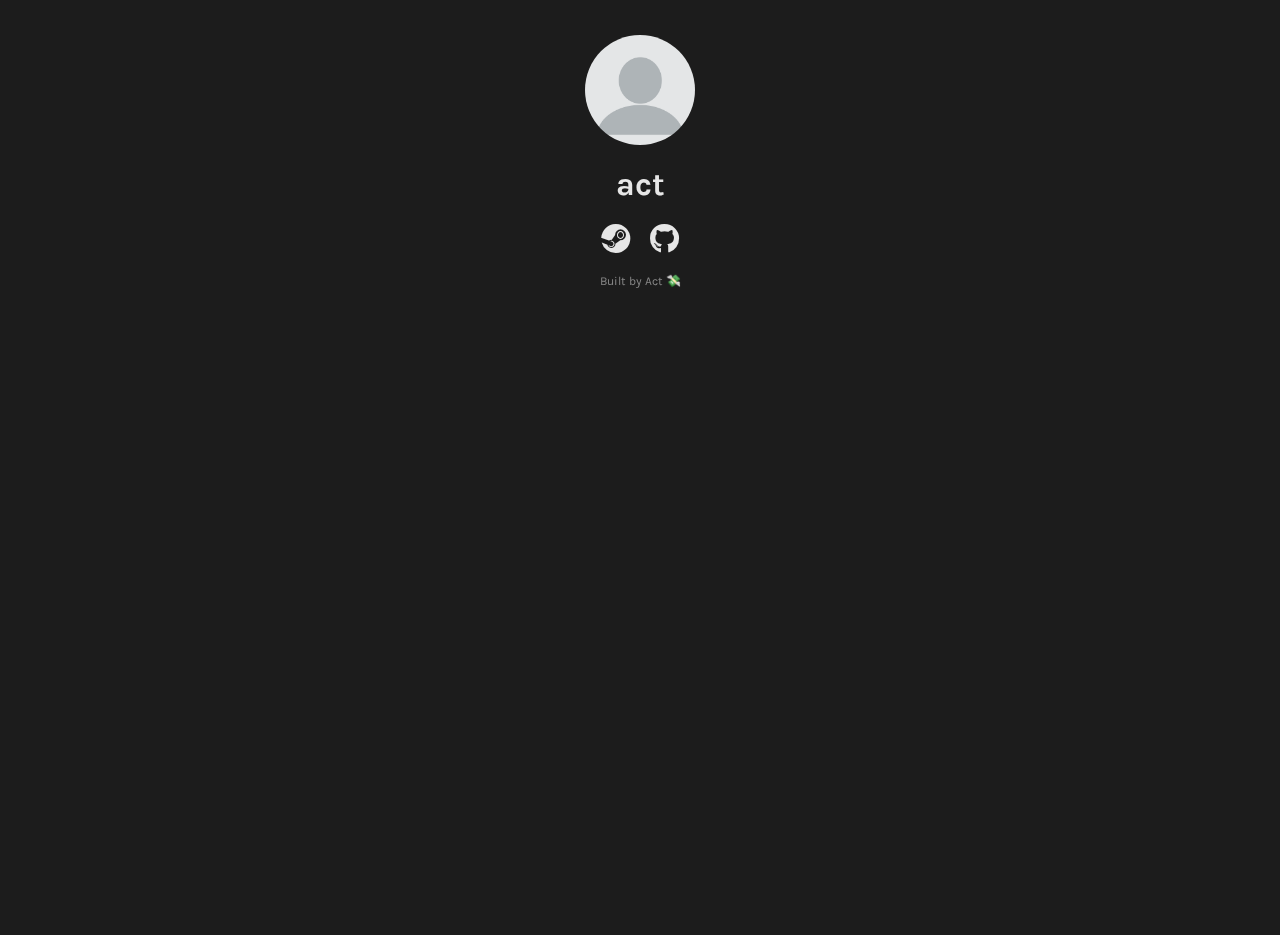
==== index.html @ f7cb2c58 "Add files via upload" ====
<!DOCTYPE html>
<html lang="en">
<head>
    <meta name="viewport" content="width=device-width, initial-scale=1">
    <meta charset="UTF-8">
    <title></title>
    <meta property="og:title" content="Your Name's Links" />
    <meta property="og:site_name" content="yourdomain.com" />
    <meta property="og:description" content="A list of Your Name's most important links." />
    <!-- Add Font Awesome -->
    <link href="https://cdnjs.cloudflare.com/ajax/libs/font-awesome/5.15.3/css/all.min.css" rel="stylesheet">
    <link rel="stylesheet" href="css/style.css">
    <meta name="theme-color" content="var(--bgColor)">
    <style>
        /* Custom Cursor CSS */
        body {
            cursor: url('images/cur.png'), auto; /* Custom cursor image */
        }

        /* Style for the cursor trail */
        .cursor-trail {
    position: absolute;
    width: 8px;   /* Smaller size for the trail */
    height: 8px;  /* Smaller size for the trail */
    background-color: rgb(0, 238, 255);  /* Trail color */
    border-radius: 50%;
    pointer-events: none;  /* Prevents interference with other elements */
    animation: trailAnimation 0.5s ease-out forwards;
}

        /* Animation for the trail */
        @keyframes trailAnimation {
            from {
                transform: scale(1);
                opacity: 1;
            }
            to {
                transform: scale(0);
                opacity: 0;
            }
        }
    </style>
</head>
<body>
    <!-- Background Video -->
    <div class="background-video-container">
        <video autoplay loop muted id="background-video">
            <source src="assets/vid.mp4" type="video/mp4">
        </video>
    </div>

    <!-- Page Content Below -->
    <img id="userPhoto" class="animated rubberBand fast" src="images/profile-picture.webp" alt="act">
    <h1 class="animated jello">act</h1>

    <!-- Social Media Links with Icons -->
    <div id="social-media-links" class="animated fadeInLeft delay-1s">
        <a href="https://steamcommunity.com/id/vvfk/" target="_blank" class="social-icon">
            <i class="fab fa-steam"></i>
        </a>
        <a href="https://github.com/Act342" target="_blank" class="social-icon">
            <i class="fab fa-github"></i>
        </a>
    </div>

    <!-- Optional Attribution Repo Link -->
    <a class="atrib">Built by Act 💸</a>

    <!-- Background Audio -->
    <audio id="background-audio" autoplay loop muted>
        <source src="assets/aud.mp3" type="audio/mp3">
        Your browser does not support the audio element.
    </audio>

    <script>
        window.onload = function() {
            var audio = document.getElementById('background-audio');
            var video = document.getElementById('background-video');
            
            // Unmute both the audio and video after the page has loaded
            setTimeout(function() {
                audio.muted = false;
                video.muted = true;
                audio.volume = 0.1;
            }, 3000); // 3-second delay to ensure proper unmuting
        };

        // Fallback for user interaction (optional)
        document.body.addEventListener('click', function() {
            var audio = document.getElementById('background-audio');
            if (audio.muted) {
                audio.muted = false;  // Unmute on click
                audio.play();
            }
        });

        // JavaScript to add cursor trail
        const body = document.body;

        // Function to create the trail effect
        body.addEventListener('mousemove', function(event) {
            let trail = document.createElement('div');
            trail.classList.add('cursor-trail');
            body.appendChild(trail);

            // Position the trail element at the cursor position
            trail.style.left = `${event.pageX - 6}px`; // Center the trail on the cursor
            trail.style.top = `${event.pageY - 6}px`; // Center the trail on the cursor

            // Remove the trail element after the animation ends
            setTimeout(function() {
                trail.remove();
            }, 500); // Match this duration with the CSS animation duration
        });
    </script>
    <script src="script.js"></script>
</body>
</html>
---- css/style.css ----
/* Style Settings */
@import url('https://fonts.googleapis.com/css?family=Karla:400,700&display=swap');
@import url('https://cdnjs.cloudflare.com/ajax/libs/animate.css/3.7.2/animate.min.css');
:root {
    --bgColor:#1C1C1C;
    --accentColor: #E6E6E6;
    --font: 'Karla', sans-serif;
    --firstName: 'John';
    --lastName: 'Doe';
}

/* Background video styles */
.background-video-container {
    position: fixed; 
    top: 0;
    left: 0;
    width: 100%;
    height: 100%;
    overflow: hidden;
    z-index: -1;  /* Ensures the video stays in the background */
}

.background-video-container video {
    position: absolute;
    top: 50%;
    left: 50%;
    width: 100%;
    height: 100%;
    object-fit: cover;  /* Ensures the video covers the entire background */
    transform: translate(-50%, -50%);
}


/* Body Styles */
body {
    background-color: var(--bgColor);
    margin: 0;
    padding: 0;
    overflow-x: hidden; /* Prevent horizontal scrolling */
    height: 100vh; /* Full viewport height */
}

/* User photo styles */
#userPhoto {
    width: 110px;
    height: 110px;
    display: block;
    margin: 35px auto 20px;
    border-radius: 50%;
}

/* Social media icons container */
#social-media-links {
    display: flex;
    justify-content: center;
    gap: 20px;
    margin-top: 20px;
}

/* Individual social media icon styles */
.social-icon {
    font-size: 30px; /* Adjust the icon size */
    color: var(--accentColor);
    text-decoration: none;
    transition: color 0.3s ease;
}

.social-icon:hover {
    color: #fff;  /* Changes icon color on hover */
}

/* Title and attribution text styles */
h5, h1, h6 {
    text-align: center;
    margin-bottom: 20px;
    font-family: var(--font);
}

h5 {
    color: #E6E6E6;
    font-style: italic;
}

h1 {
    color: #E6E6E6;
}

h6 {
    color: rgb(136, 136, 136);
}

/* Attribution link styles */
.atrib {
    text-align: center;
    display: block;
    font-size: 12px;
    margin-bottom: 20px;
    color: rgb(136, 136, 136);
    font-family: var(--font);
    padding: 17px;
}

/* Custom Cursor CSS */
body {
    cursor: url('images/cur.png'), auto;
}


/* Style for the cursor trail */
.cursor-trail {
    position: absolute;
    width: 8px;   /* Smaller size for the trail */
    height: 8px;  /* Smaller size for the trail */
    background-color: rgb(0, 238, 255);  /* Trail color */
    border-radius: 50%;
    pointer-events: none;  /* Prevents interference with other elements */
    animation: trailAnimation 0.5s ease-out forwards;
}


/* Animation for the trail */
@keyframes trailAnimation {
    from {
        transform: scale(0.5);
        opacity: 1;
    }
    to {
        transform: scale(0);
        opacity: 0;
    }
}
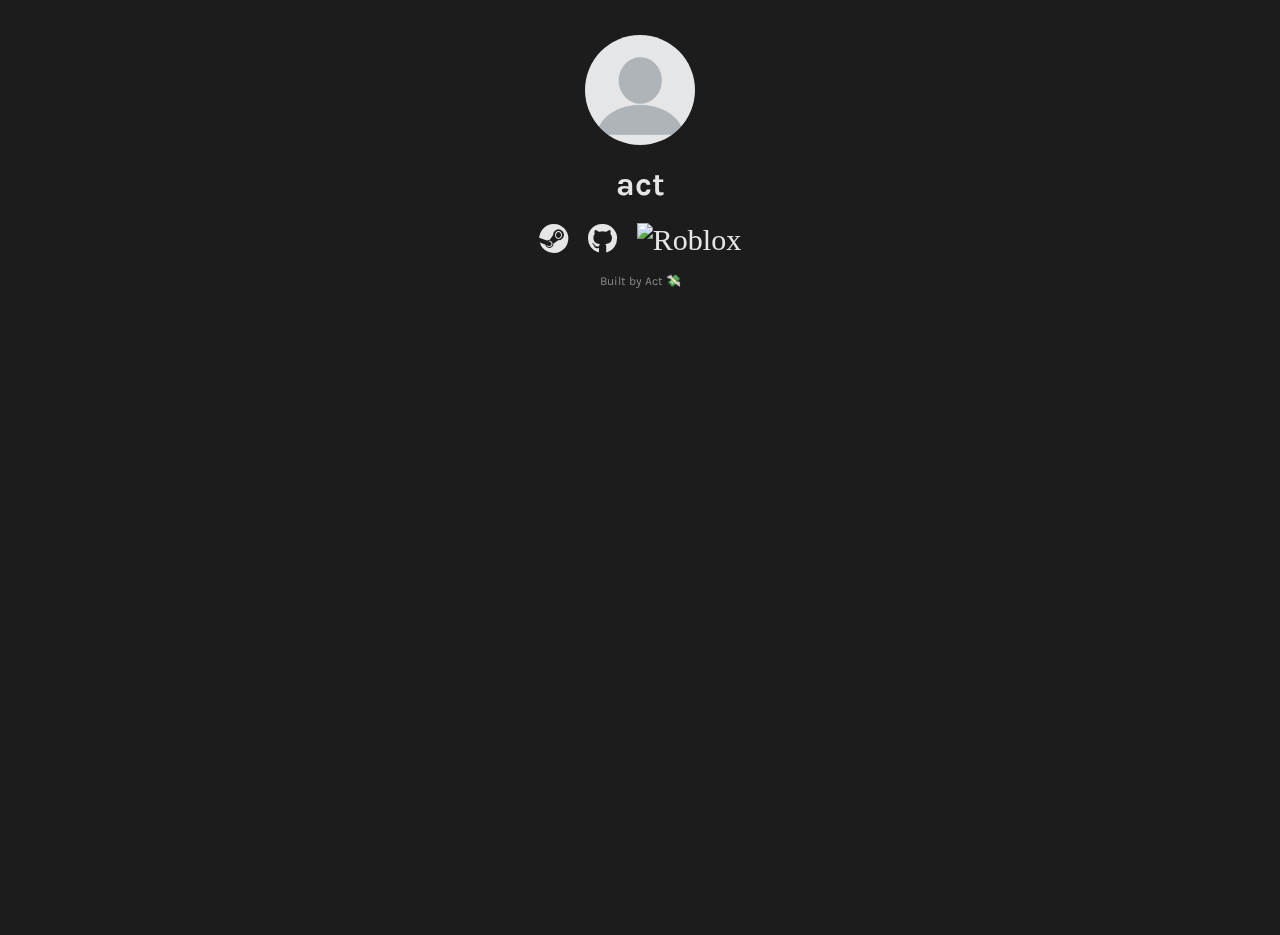
==== commit 4881903a: "Update index.html" ====
--- a/index.html
+++ b/index.html
@@ -1,82 +1,59 @@
-<!DOCTYPE html>
-<html lang="en">
-<head>
-    <meta name="viewport" content="width=device-width, initial-scale=1">
-    <meta charset="UTF-8">
-    <title></title>
-    <meta property="og:title" content="Your Name's Links" />
-    <meta property="og:site_name" content="yourdomain.com" />
-    <meta property="og:description" content="A list of Your Name's most important links." />
-    <!-- Add Font Awesome -->
-    <link href="https://cdnjs.cloudflare.com/ajax/libs/font-awesome/5.15.3/css/all.min.css" rel="stylesheet">
-    <link rel="stylesheet" href="css/style.css">
-    <meta name="theme-color" content="var(--bgColor)">
-    <style>
-        /* Custom Cursor CSS */
-        body {
-            cursor: url('images/cur.png'), auto; /* Custom cursor image */
+<!doctypehtml>
+<html lang=en>
+<meta content="width=device-width,initial-scale=1" name=viewport>
+<meta charset=UTF-8>
+
+<title></title>
+<meta content="fuckact.lol" property="og:title" />
+<meta content="f u c k a c t !" property="og:description" />
+<meta content="https://fuckact.lol" property="og:url" />
+<meta content="images/profile-picture.webp" property="og:image" />
+<meta content="#c90076" data-react-helmet="true" name="theme-color" />
+            
+
+<link href=https://cdnjs.cloudflare.com/ajax/libs/font-awesome/5.15.3/css/all.min.css rel=stylesheet>
+<link href=css/style.css rel=stylesheet>
+<meta content=var(--bgColor) name=theme-color>
+<style>
+    body {
+        cursor: url(images/cur.png), auto
+    }
+
+    .cursor-trail {
+        position: absolute;
+        width: 8px;
+        height: 8px;
+        background-color: #0ef;
+        border-radius: 50%;
+        pointer-events: none;
+        animation: trailAnimation .5s ease-out forwards
+    }
+
+    @keyframes trailAnimation {
+        from {
+            transform: scale(1);
+            opacity: 1
         }
-
-        /* Style for the cursor trail */
-        .cursor-trail {
-    position: absolute;
-    width: 8px;   /* Smaller size for the trail */
-    height: 8px;  /* Smaller size for the trail */
-    background-color: rgb(0, 238, 255);  /* Trail color */
-    border-radius: 50%;
-    pointer-events: none;  /* Prevents interference with other elements */
-    animation: trailAnimation 0.5s ease-out forwards;
-}
-
-        /* Animation for the trail */
-        @keyframes trailAnimation {
-            from {
-                transform: scale(1);
-                opacity: 1;
-            }
-            to {
-                transform: scale(0);
-                opacity: 0;
-            }
+        to {
+            transform: scale(0);
+            opacity: 0
         }
-    </style>
-</head>
-<body>
-    <!-- Background Video -->
-    <div class="background-video-container">
-        <video autoplay loop muted id="background-video">
-            <source src="assets/vid.mp4" type="video/mp4">
-        </video>
-    </div>
-
-    <!-- Page Content Below -->
-    <img id="userPhoto" class="animated rubberBand fast" src="images/profile-picture.webp" alt="act">
-    <h1 class="animated jello">act</h1>
-
-    <!-- Social Media Links with Icons -->
-    <div id="social-media-links" class="animated fadeInLeft delay-1s">
-        <a href="https://steamcommunity.com/id/vvfk/" target="_blank" class="social-icon">
-            <i class="fab fa-steam"></i>
-        </a>
-        <a href="https://github.com/Act342" target="_blank" class="social-icon">
-            <i class="fab fa-github"></i>
-        </a>
-    </div>
-
-    <!-- Optional Attribution Repo Link -->
-    <a class="atrib">Built by Act 💸</a>
-
-    <!-- Background Audio -->
-    <audio id="background-audio" autoplay loop muted>
-        <source src="assets/aud.mp3" type="audio/mp3">
-        Your browser does not support the audio element.
-    </audio>
-
+    }
+</style>
+<div class=background-video-container><video autoplay id=background-video loop muted><source src=assets/vid.mp4 type=video/mp4></video></div><img alt=act class="animated fast rubberBand" id=userPhoto src=images/profile-picture.webp>
+<h1 class="animated jello">act</h1>
+<div class="animated delay-1s fadeInLeft" id=social-media-links><a class=social-icon href=https://steamcommunity.com/id/vvfk/ target=_blank><i class="fab fa-steam"></i> </a><a class=social-icon href=https://github.com/Act342 target=_blank><i class="fab fa-github"></i></a></a>
+    <a class="social-icon" href="https://www.roblox.com/users/5439464149/profile" target="_blank" title="Visit my Roblox Profile">
+        <img src="images/roblox-icon.png" alt="Roblox" style="width: 24px; height: 24px;">
+    </a></div><a class=atrib>Built by Act 💸</a>
+<audio
+    autoplay id=background-audio loop muted>
+    <source src=assets/aud.mp3 type=audio/mp3>Your browser does not support the audio element.</audio>
     <script>
         window.onload = function() {
             var audio = document.getElementById('background-audio');
             var video = document.getElementById('background-video');
-            
+
             // Unmute both the audio and video after the page has loaded
             setTimeout(function() {
                 audio.muted = false;
@@ -89,7 +66,7 @@
         document.body.addEventListener('click', function() {
             var audio = document.getElementById('background-audio');
             if (audio.muted) {
-                audio.muted = false;  // Unmute on click
+                audio.muted = false; // Unmute on click
                 audio.play();
             }
         });
@@ -113,6 +90,4 @@
             }, 500); // Match this duration with the CSS animation duration
         });
     </script>
-    <script src="script.js"></script>
-</body>
-</html>
+    <script src=script.js></script>
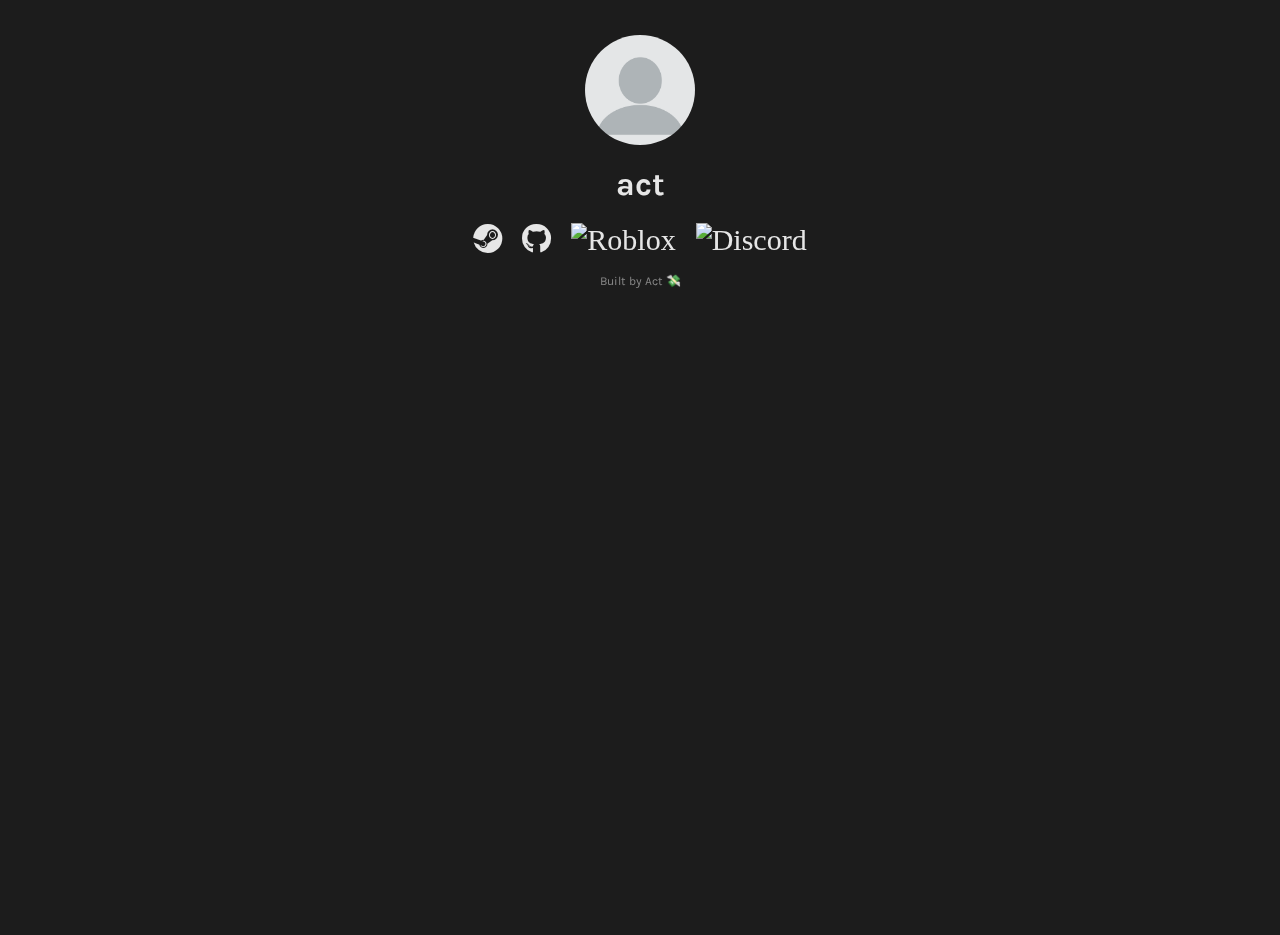
==== commit 8016185c: "Update index.html" ====
--- a/index.html
+++ b/index.html
@@ -7,8 +7,10 @@
 <meta content="fuckact.lol" property="og:title" />
 <meta content="f u c k a c t !" property="og:description" />
 <meta content="https://fuckact.lol" property="og:url" />
-<meta content="images/profile-picture.webp" property="og:image" />
-<meta content="#c90076" data-react-helmet="true" name="theme-color" />
+<meta content="images/embed.png" property="og:image" />
+<meta content="#43B581" data-react-helmet="true" name="theme-color" />
+
+            
             
 
 <link href=https://cdnjs.cloudflare.com/ajax/libs/font-awesome/5.15.3/css/all.min.css rel=stylesheet>
@@ -45,6 +47,9 @@
 <div class="animated delay-1s fadeInLeft" id=social-media-links><a class=social-icon href=https://steamcommunity.com/id/vvfk/ target=_blank><i class="fab fa-steam"></i> </a><a class=social-icon href=https://github.com/Act342 target=_blank><i class="fab fa-github"></i></a></a>
     <a class="social-icon" href="https://www.roblox.com/users/5439464149/profile" target="_blank" title="Visit my Roblox Profile">
         <img src="images/roblox-icon.png" alt="Roblox" style="width: 24px; height: 24px;">
+    </a>
+<a class="social-icon" href="https://discord.gg/gKYnRAPMyV" target="_blank" title="Discord Server">
+        <img src="images/discord-icon.png" alt="Discord" style="width: 24px; height: 24px;">
     </a></div><a class=atrib>Built by Act 💸</a>
 <audio
     autoplay id=background-audio loop muted>
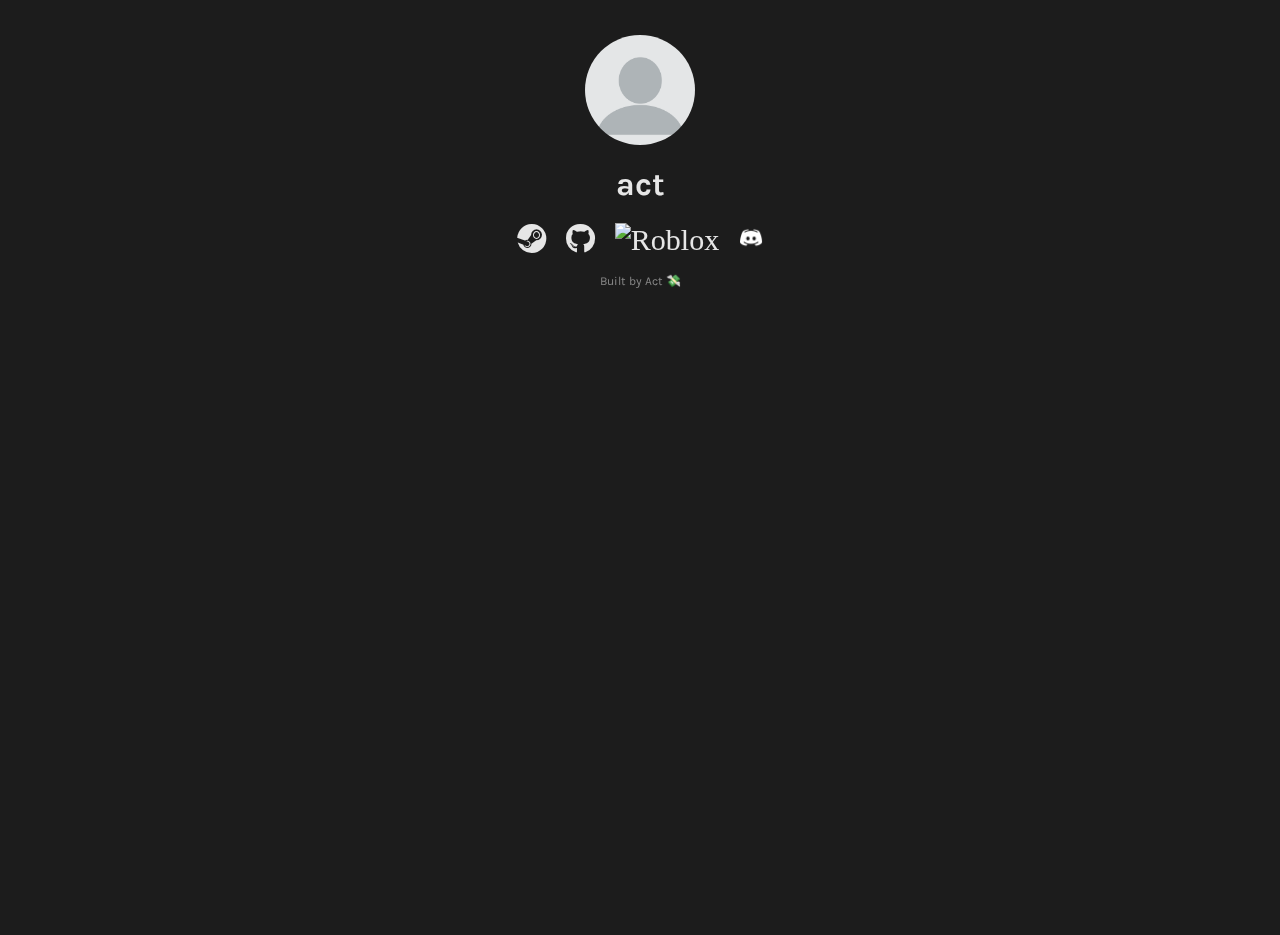
==== commit afd1234a: "Update index.html" ====
--- a/index.html
+++ b/index.html
@@ -9,6 +9,9 @@
 <meta content="https://fuckact.lol" property="og:url" />
 <meta content="images/embed.png" property="og:image" />
 <meta content="#43B581" data-react-helmet="true" name="theme-color" />
+            <head>
+    <link rel="shortcut icon" type="images/embed.png" href="favicon.ico" />
+  </head>
 
             
             
@@ -44,7 +47,7 @@
 </style>
 <div class=background-video-container><video autoplay id=background-video loop muted><source src=assets/vid.mp4 type=video/mp4></video></div><img alt=act class="animated fast rubberBand" id=userPhoto src=images/profile-picture.webp>
 <h1 class="animated jello">act</h1>
-<div class="animated delay-1s fadeInLeft" id=social-media-links><a class=social-icon href=https://steamcommunity.com/id/vvfk/ target=_blank><i class="fab fa-steam"></i> </a><a class=social-icon href=https://github.com/Act342 target=_blank><i class="fab fa-github"></i></a></a>
+<div class="animated delay-1s fadeInLeft" id=social-media-links><a class=social-icon href=https://steamcommunity.com/id/vvfk/ target=_blank><i class="fab fa-steam"></i> </a><a class=social-icon href=https://github.com/fuckact target=_blank><i class="fab fa-github"></i></a></a>
     <a class="social-icon" href="https://www.roblox.com/users/5439464149/profile" target="_blank" title="Visit my Roblox Profile">
         <img src="images/roblox-icon.png" alt="Roblox" style="width: 24px; height: 24px;">
     </a>
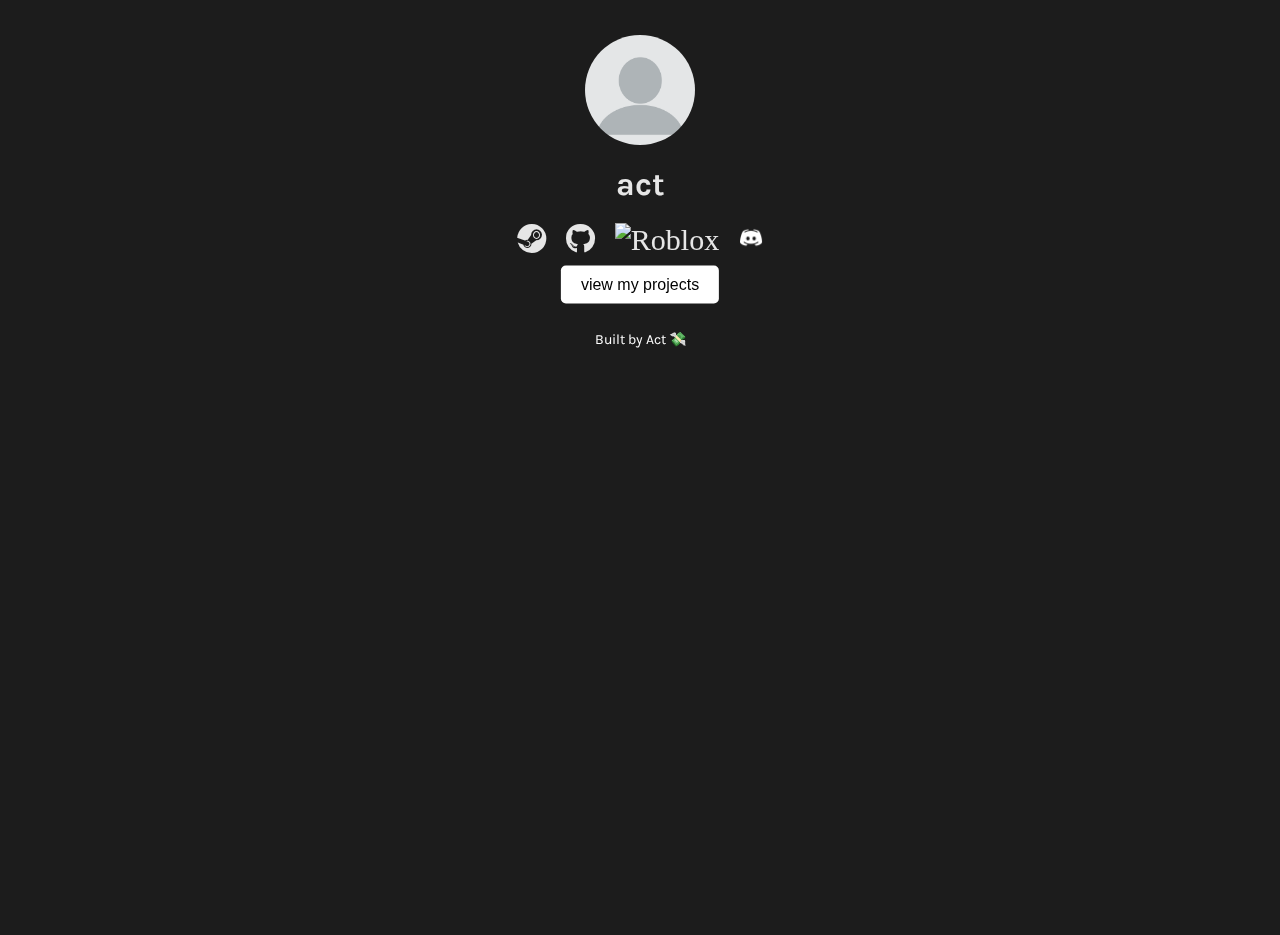
==== commit ac317e42: "Update index.html" ====
--- a/index.html
+++ b/index.html
@@ -1,63 +1,107 @@
-<!doctypehtml>
+<!doctypehtml> 
 <html lang=en>
 <meta content="width=device-width,initial-scale=1" name=viewport>
 <meta charset=UTF-8>
 
 <title></title>
-<meta content="fuckact.lol" property="og:title" />
-<meta content="f u c k a c t !" property="og:description" />
-<meta content="https://fuckact.lol" property="og:url" />
-<meta content="images/embed.png" property="og:image" />
-<meta content="#43B581" data-react-helmet="true" name="theme-color" />
-            <head>
+<meta property="og:type" content="fuckact.lol">
+<meta property="og:url" content="https://fuckact.lol">
+<meta property="og:title" content="fuckact.lol | home">
+<meta property="og:description" content="site home">
+<meta property="og:image" content="images/embed.png">
+<head>
     <link rel="shortcut icon" type="images/embed.png" href="favicon.ico" />
-  </head>
+    <link href=https://cdnjs.cloudflare.com/ajax/libs/font-awesome/5.15.3/css/all.min.css rel=stylesheet>
+    <link href=css/style.css rel=stylesheet>
+    <meta content=var(--bgColor) name=theme-color>
+    <style>
+        body {
+            cursor: url(images/cur.png), auto;
+        }
 
-            
-            
+        .cursor-trail {
+            position: absolute;
+            width: 8px;
+            height: 8px;
+            background-color: #0ef;
+            border-radius: 50%;
+            pointer-events: none;
+            animation: trailAnimation .5s ease-out forwards;
+        }
 
-<link href=https://cdnjs.cloudflare.com/ajax/libs/font-awesome/5.15.3/css/all.min.css rel=stylesheet>
-<link href=css/style.css rel=stylesheet>
-<meta content=var(--bgColor) name=theme-color>
-<style>
-    body {
-        cursor: url(images/cur.png), auto
-    }
+        @keyframes trailAnimation {
+            from {
+                transform: scale(1);
+                opacity: 1;
+            }
+            to {
+                transform: scale(0);
+                opacity: 0;
+            }
+        }
 
-    .cursor-trail {
-        position: absolute;
-        width: 8px;
-        height: 8px;
-        background-color: #0ef;
-        border-radius: 50%;
-        pointer-events: none;
-        animation: trailAnimation .5s ease-out forwards
-    }
+        /* Modern button styles */
+        .modern-button {
+            display: inline-block;
+            margin: 20px auto;
+            padding: 10px 20px;
+            font-size: 16px;
+            color: white;
+            background-color: #007bff;
+            border: none;
+            border-radius: 5px;
+            text-align: center;
+            cursor: pointer;
+            transition: background-color 0.3s ease, transform 0.2s ease;
+        }
 
-    @keyframes trailAnimation {
-        from {
-            transform: scale(1);
-            opacity: 1
+        .modern-button:hover {
+            background-color: #0056b3;
+            transform: scale(1.05);
         }
-        to {
-            transform: scale(0);
-            opacity: 0
+
+        .modern-button:focus {
+            outline: none;
+            box-shadow: 0 0 5px rgba(0, 123, 255, 0.5);
         }
-    }
-</style>
-<div class=background-video-container><video autoplay id=background-video loop muted><source src=assets/vid.mp4 type=video/mp4></video></div><img alt=act class="animated fast rubberBand" id=userPhoto src=images/profile-picture.webp>
-<h1 class="animated jello">act</h1>
-<div class="animated delay-1s fadeInLeft" id=social-media-links><a class=social-icon href=https://steamcommunity.com/id/vvfk/ target=_blank><i class="fab fa-steam"></i> </a><a class=social-icon href=https://github.com/fuckact target=_blank><i class="fab fa-github"></i></a></a>
-    <a class="social-icon" href="https://www.roblox.com/users/5439464149/profile" target="_blank" title="Visit my Roblox Profile">
-        <img src="images/roblox-icon.png" alt="Roblox" style="width: 24px; height: 24px;">
-    </a>
-<a class="social-icon" href="https://discord.gg/gKYnRAPMyV" target="_blank" title="Discord Server">
-        <img src="images/discord-icon.png" alt="Discord" style="width: 24px; height: 24px;">
-    </a></div><a class=atrib>Built by Act 💸</a>
-<audio
-    autoplay id=background-audio loop muted>
-    <source src=assets/aud.mp3 type=audio/mp3>Your browser does not support the audio element.</audio>
+    </style>
+</head>
+
+<body>
+    <div class="background-video-container">
+        <video autoplay id="background-video" loop muted>
+            <source src="assets/vid.mp4" type="video/mp4">
+        </video>
+    </div>
+    <img alt="act" class="animated fast rubberBand" id="userPhoto" src="images/profile-picture.webp">
+    <h1 class="animated jello">act</h1>
+    <div class="animated delay-1s fadeInLeft" id="social-media-links">
+        <a class="social-icon" href="https://steamcommunity.com/id/vvfk/" target="_blank"><i class="fab fa-steam"></i></a>
+        <a class="social-icon" href="https://github.com/fuckact" target="_blank"><i class="fab fa-github"></i></a>
+        <a class="social-icon" href="https://www.roblox.com/users/5439464149/profile" target="_blank" title="Visit my Roblox Profile">
+            <img src="images/roblox-icon.png" alt="Roblox" style="width: 24px; height: 24px;">
+        </a>
+        <a class="social-icon" href="https://discord.gg/gKYnRAPMyV" target="_blank" title="Discord Server">
+            <img src="images/discord-icon.png" alt="Discord" style="width: 24px; height: 24px;">
+        </a>
+    </div>
+
+    <!-- Centered container -->
+    <div class="centered-container">
+        <button class="modern-button" onclick="redirectToPage()">view my projects</button>
+        <a class="atrib">Built by Act 💸</a>
+    </div>
+
+    <audio autoplay id="background-audio" loop muted>
+        <source src="assets/aud.mp3" type="audio/mp3">
+        Your browser does not support the audio element.
+    </audio>
+
     <script>
+        function redirectToPage() {
+            window.location.href = "https://fuckact.lol/projects"; // Replace with your page URL
+        }
+
         window.onload = function() {
             var audio = document.getElementById('background-audio');
             var video = document.getElementById('background-video');
@@ -98,4 +142,48 @@
             }, 500); // Match this duration with the CSS animation duration
         });
     </script>
-    <script src=script.js></script>
+    <script src="script.js"></script>
+
+    <style>
+        /* Centered container styling */
+        .centered-container {
+    position: absolute;
+    top: 35%; /* Adjusted to move the button closer */
+    left: 50%;
+    transform: translate(-50%, -50%);
+    text-align: center;
+}
+
+
+        .modern-button {
+            display: inline-block;
+            margin-bottom: 10px;
+            padding: 10px 20px;
+            font-size: 16px;
+            color: rgb(0, 0, 0);
+            background-color: #ffffff;
+            border: none;
+            border-radius: 5px;
+            text-align: center;
+            cursor: pointer;
+            transition: background-color 0.3s ease, transform 0.2s ease;
+        }
+
+        .modern-button:hover {
+            background-color: #0056b3;
+            transform: scale(1.05);
+        }
+
+        .modern-button:focus {
+            outline: none;
+            box-shadow: 0 0 5px rgba(0, 123, 255, 0.5);
+        }
+
+        .atrib {
+            color: white;
+            font-size: 14px;
+            display: block;
+        }
+    </style>
+</body>
+
